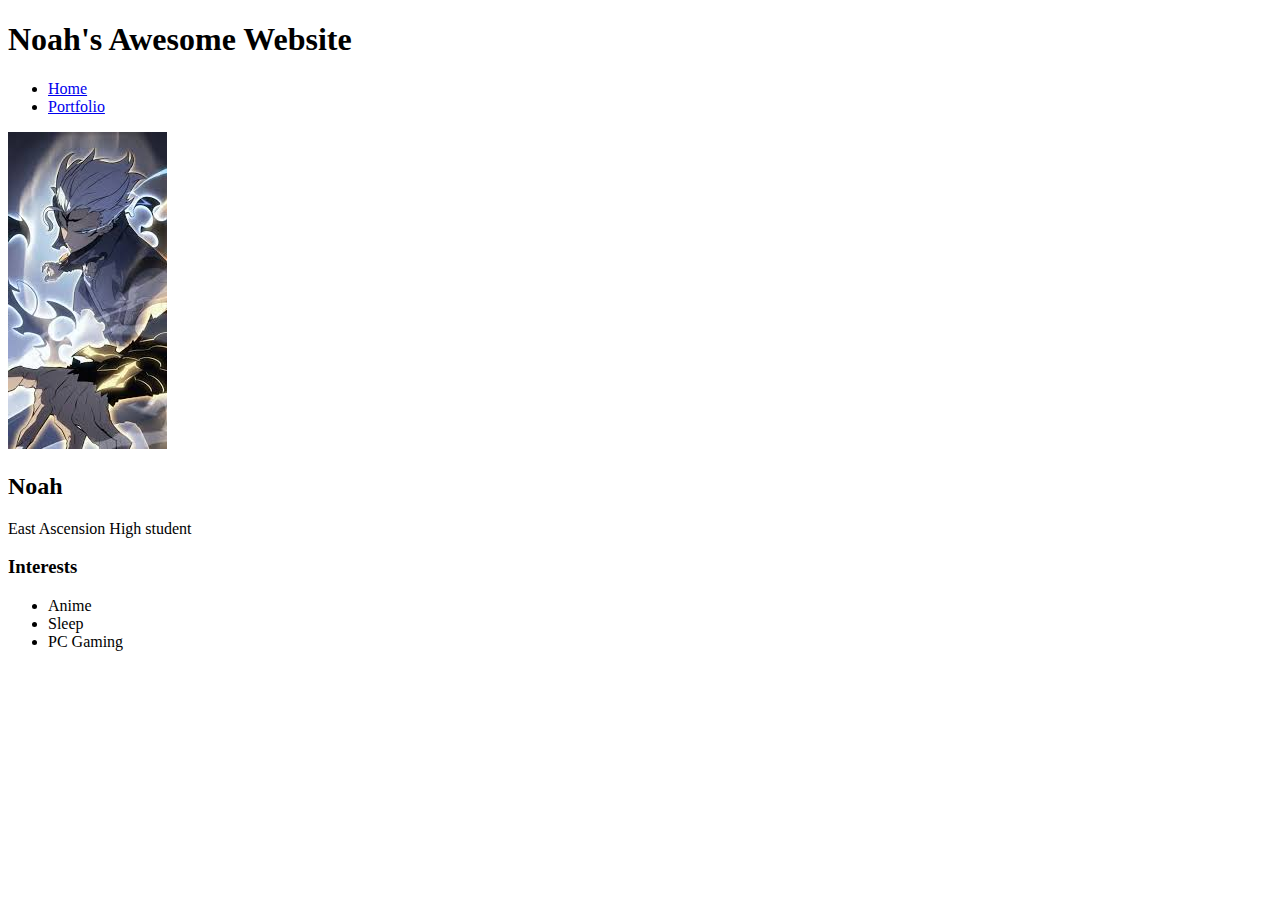
==== index.html @ a52e4b48 "update index.html" ====
<!DOCTYPE html>
<html> 
    <head>
        <title>Noah's Awesome Website</title>
    </head>





    
    <body>
        
      <div>
        <nav>
            <h1>Noah's Awesome Website</h1>
            <ul>
                <li>
                    <a href="index.html"> Home </a>  
                </li>
                <li>
                    <a href="portfolio.html"> Portfolio </a>
                </li>   
            </ul>
        </nav>

        <main>
            <!-- sidebar-->
            <div>
                <img src="[data-uri]"

            </div>

            <!-- content-->
            <div>
                <h2>Noah</h2>
                <p>East Ascension High student</p>
            <div>
                <h3>Interests</h3>
                <ul>
                    <li>Anime</li>
                    <li>Sleep</li>
                    <li>PC Gaming</li>
                </ul>
            </div>
        </div>
        </main>
      </div>  
    </body>
    



</html>
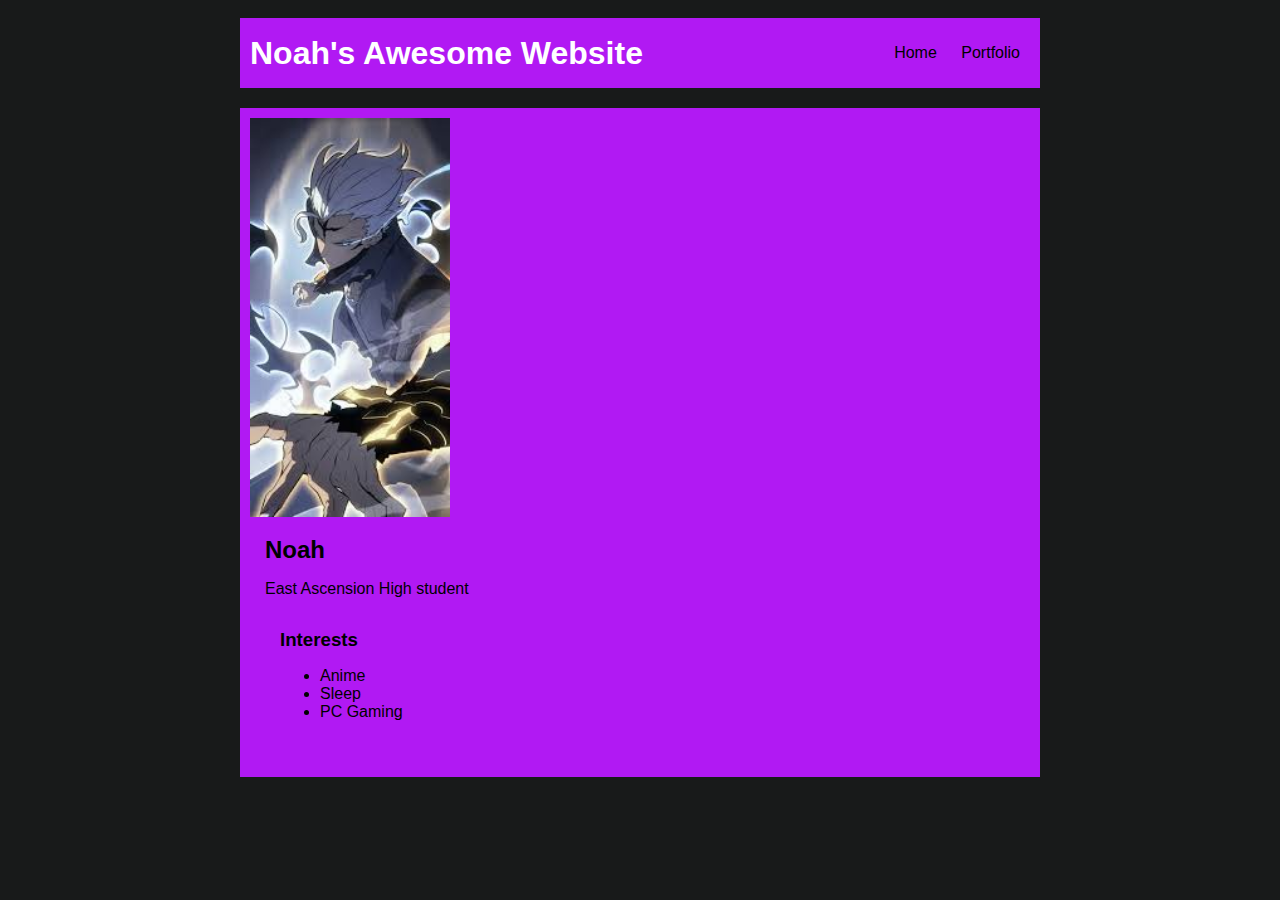
==== commit 76bdfd19: "add index.html file" ====
--- a/index.html
+++ b/index.html
@@ -2,6 +2,7 @@
 <html> 
     <head>
         <title>Noah's Awesome Website</title>
+        <link rel="stylesheet" href="style.css">
     </head>
 
 
@@ -11,14 +12,14 @@
     
     <body>
         
-      <div>
+      <div id="all-contents">
         <nav>
             <h1>Noah's Awesome Website</h1>
-            <ul>
-                <li>
+            <ul id="nav-ul">
+                <li class="nav-li">
                     <a href="index.html"> Home </a>  
                 </li>
-                <li>
+                <li class="nav-li">
                     <a href="portfolio.html"> Portfolio </a>
                 </li>   
             </ul>
@@ -26,16 +27,16 @@
 
         <main>
             <!-- sidebar-->
-            <div>
-                <img src="[data-uri]"
+            <div class ="sidebar">
+                <img class = "sidebar-img" src="[data-uri]"
 
             </div>
 
             <!-- content-->
-            <div>
+            <div class="content">
                 <h2>Noah</h2>
                 <p>East Ascension High student</p>
-            <div>
+           <div class="content">
                 <h3>Interests</h3>
                 <ul>
                     <li>Anime</li>
--- a/style.css
+++ b/style.css
@@ -0,0 +1,65 @@
+body {
+    background: rgb(24, 26, 26);
+    color: rgb(0, 0, 0);
+    padding: 10px;
+    font-family: arial;
+}
+#all-contents {
+  max-width: 800px;
+    margin: auto;
+}
+
+/* navigation menu */
+nav {
+    background: rgb(177, 25, 243);
+   margin: 0 auto;
+   margin-bottom: 20px;
+    display: flex;
+    padding: 10px;
+}
+h1 {
+    display: flex;
+    align-items: center;
+    color: white;
+    flex: 1;
+    margin: 0;
+}
+#nav-ul {
+    list-style-image: none;
+}
+.nav-li {
+    display: inline-block;
+    padding: 0 10px;
+}
+a {
+    text-decoration: none;
+    color: #000000;
+}
+
+/* main container area beneath menu */
+main {
+    background: rgb(177, 25, 243);
+    display: flex;
+}
+.sidebar {
+    margin-right: 25px;
+    padding: 10px;
+}
+.sidebar-img {
+    width: 200px;
+}
+.content {
+    flex: 1;
+    padding: 15px;
+}
+
+/* portfolio styles */
+#interests {
+    border: 4px silver ridge;
+    padding: 8px;
+}
+h2, h3 {
+    margin: 0px;
+}
+
+ 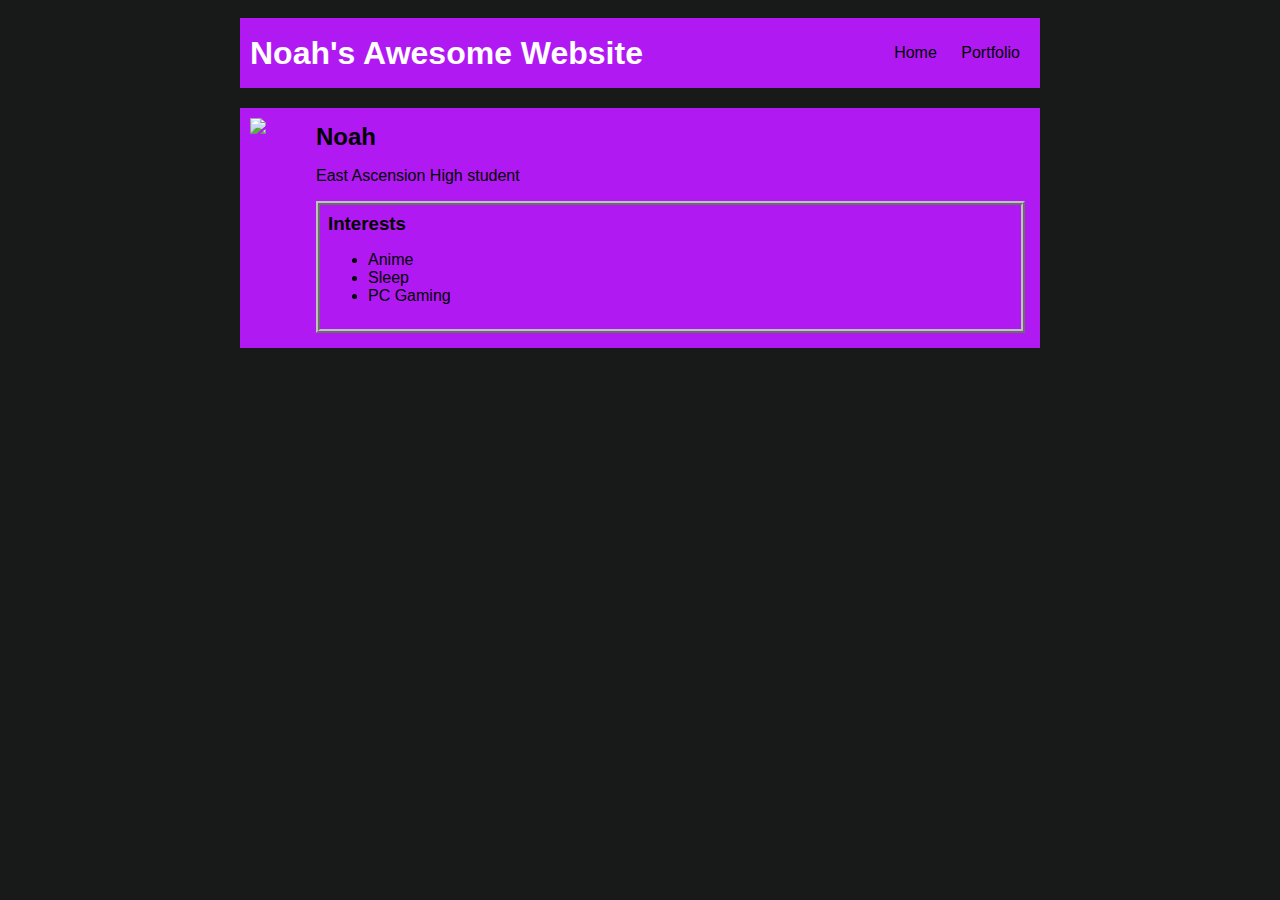
==== commit 6e1ed0f5: "update" ====
--- a/index.html
+++ b/index.html
@@ -4,11 +4,6 @@
         <title>Noah's Awesome Website</title>
         <link rel="stylesheet" href="style.css">
     </head>
-
-
-
-
-
     
     <body>
         
@@ -28,28 +23,23 @@
         <main>
             <!-- sidebar-->
             <div class ="sidebar">
-                <img class = "sidebar-img" src="[data-uri]"
-
+                <img class = "sidebar-img" src = "https://variety.com/wp-content/uploads/2017/03/mighty-morphin-power-rangers.jpg">
             </div>
 
-            <!-- content-->
+            <!--content-->
             <div class="content">
                 <h2>Noah</h2>
                 <p>East Ascension High student</p>
-           <div class="content">
+           <div id ="interests">
                 <h3>Interests</h3>
                 <ul>
                     <li>Anime</li>
                     <li>Sleep</li>
                     <li>PC Gaming</li>
                 </ul>
+                </div>
             </div>
-        </div>
         </main>
       </div>  
     </body>
-    
-
-
-
 </html>--- a/style.css
+++ b/style.css
@@ -62,4 +62,31 @@
     margin: 0px;
 }
 
- +         /* portfolio styles */
+         .content h1 {
+            color: rgb(255, 255, 255);
+        }
+
+        #portfolio {
+            list-style-type: none;
+            padding-left: ;
+        }
+
+        #portfolio li {
+            background: #fff;
+            padding: 10px;
+            border-radius: 10px;
+            margin-bottom: 10px;
+        }
+
+        #portfolio li:hover {
+            background: rgb(177, 25, 243);
+        }
+
+        #portfolio a {
+            text-decoration: none;
+            color: #000000;
+        }
+
+
+  }